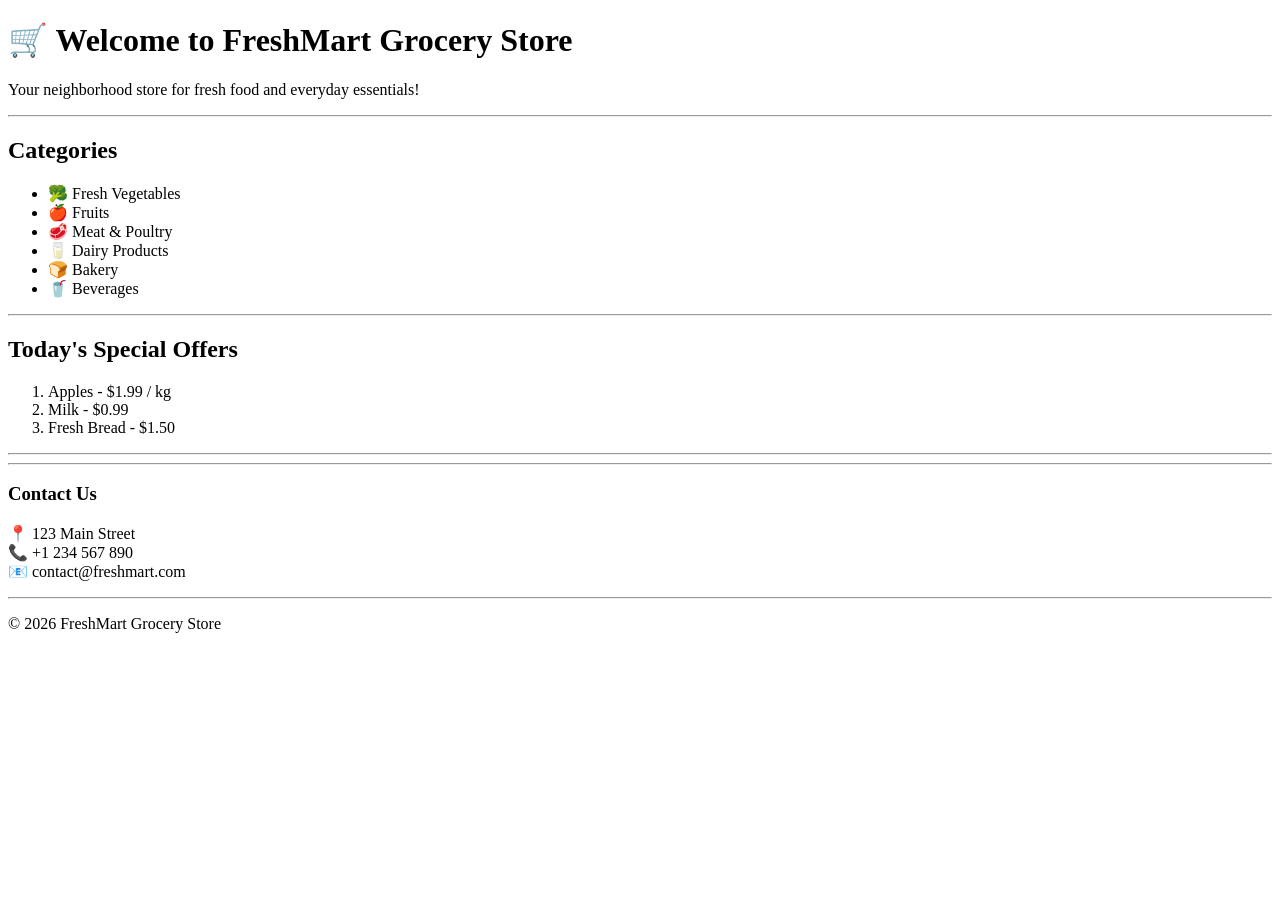
==== Servlets/src/main/webapp/index.html @ ec8dc248 "02.03.2026" ====
<!DOCTYPE html>
<html>
<head>
    <title>FreshMart Grocery Store</title>
    <meta charset="UTF-8">
</head>
<body>

<h1>🛒 Welcome to FreshMart Grocery Store</h1>

<p>Your neighborhood store for fresh food and everyday essentials!</p>

<hr>

<h2>Categories</h2>
<ul>
    <li>🥦 Fresh Vegetables</li>
    <li>🍎 Fruits</li>
    <li>🥩 Meat & Poultry</li>
    <li>🥛 Dairy Products</li>
    <li>🍞 Bakery</li>
    <li>🥤 Beverages</li>
</ul>

<hr>

<h2>Today's Special Offers</h2>
<ol>
    <li>Apples - $1.99 / kg</li>
    <li>Milk - $0.99</li>
    <li>Fresh Bread - $1.50</li>
</ol>

<hr>

<hr>

<h3>Contact Us</h3>
<p>
    📍 123 Main Street<br>
    📞 +1 234 567 890<br>
    📧 contact@freshmart.com
</p>

<hr>

<p>© 2026 FreshMart Grocery Store</p>

</body>
</html>
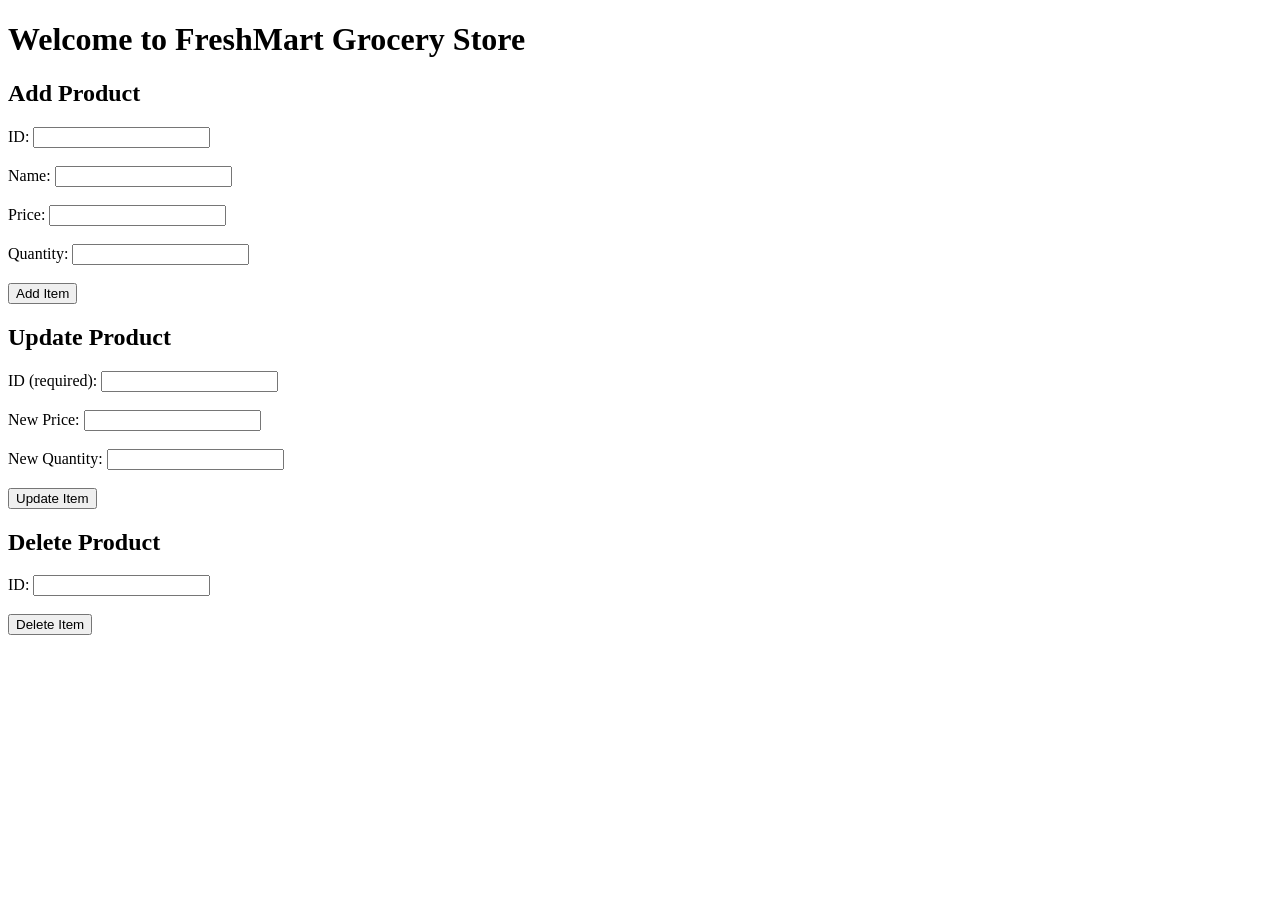
==== commit 93481ab6: "02.03.2026" ====
--- a/Servlets/src/main/webapp/index.html
+++ b/Servlets/src/main/webapp/index.html
@@ -1,50 +1,40 @@
 <!DOCTYPE html>
-<html>
+<html lang="en">
 <head>
     <title>FreshMart Grocery Store</title>
     <meta charset="UTF-8">
 </head>
 <body>
 
-<h1>🛒 Welcome to FreshMart Grocery Store</h1>
+<h1>Welcome to FreshMart Grocery Store</h1>
 
-<p>Your neighborhood store for fresh food and everyday essentials!</p>
+<h2>Add Product</h2>
+<form action="/data" method="post">
+    ID: <input type="number" name="id"><br><br>
+    Name: <input type="text" name="name"><br><br>
+    Price: <input type="number" step="0.01" name="price"><br><br>
+    Quantity: <input type="number" name="quantity"><br><br>
+    <button type="submit">Add Item</button>
+</form>
 
-<hr>
+<h2>Update Product</h2>
+<form action="/data" method="post">
+    <input type="hidden" name="_method" value="put">
 
-<h2>Categories</h2>
-<ul>
-    <li>🥦 Fresh Vegetables</li>
-    <li>🍎 Fruits</li>
-    <li>🥩 Meat & Poultry</li>
-    <li>🥛 Dairy Products</li>
-    <li>🍞 Bakery</li>
-    <li>🥤 Beverages</li>
-</ul>
+    ID (required): <input type="number" name="id"><br><br>
 
-<hr>
+    New Price: <input type="number" step="0.01" name="price"><br><br>
 
-<h2>Today's Special Offers</h2>
-<ol>
-    <li>Apples - $1.99 / kg</li>
-    <li>Milk - $0.99</li>
-    <li>Fresh Bread - $1.50</li>
-</ol>
+    New Quantity: <input type="number" name="quantity"><br><br>
 
-<hr>
+    <button type="submit">Update Item</button>
+</form>
 
-<hr>
-
-<h3>Contact Us</h3>
-<p>
-    📍 123 Main Street<br>
-    📞 +1 234 567 890<br>
-    📧 contact@freshmart.com
-</p>
-
-<hr>
-
-<p>© 2026 FreshMart Grocery Store</p>
-
+<h2>Delete Product</h2>
+<form action="/data" method="post">
+    <input type="hidden" name="_method" value="delete">
+    ID: <input type="number" name="id"><br><br>
+    <button type="submit">Delete Item</button>
+</form>
 </body>
 </html>
